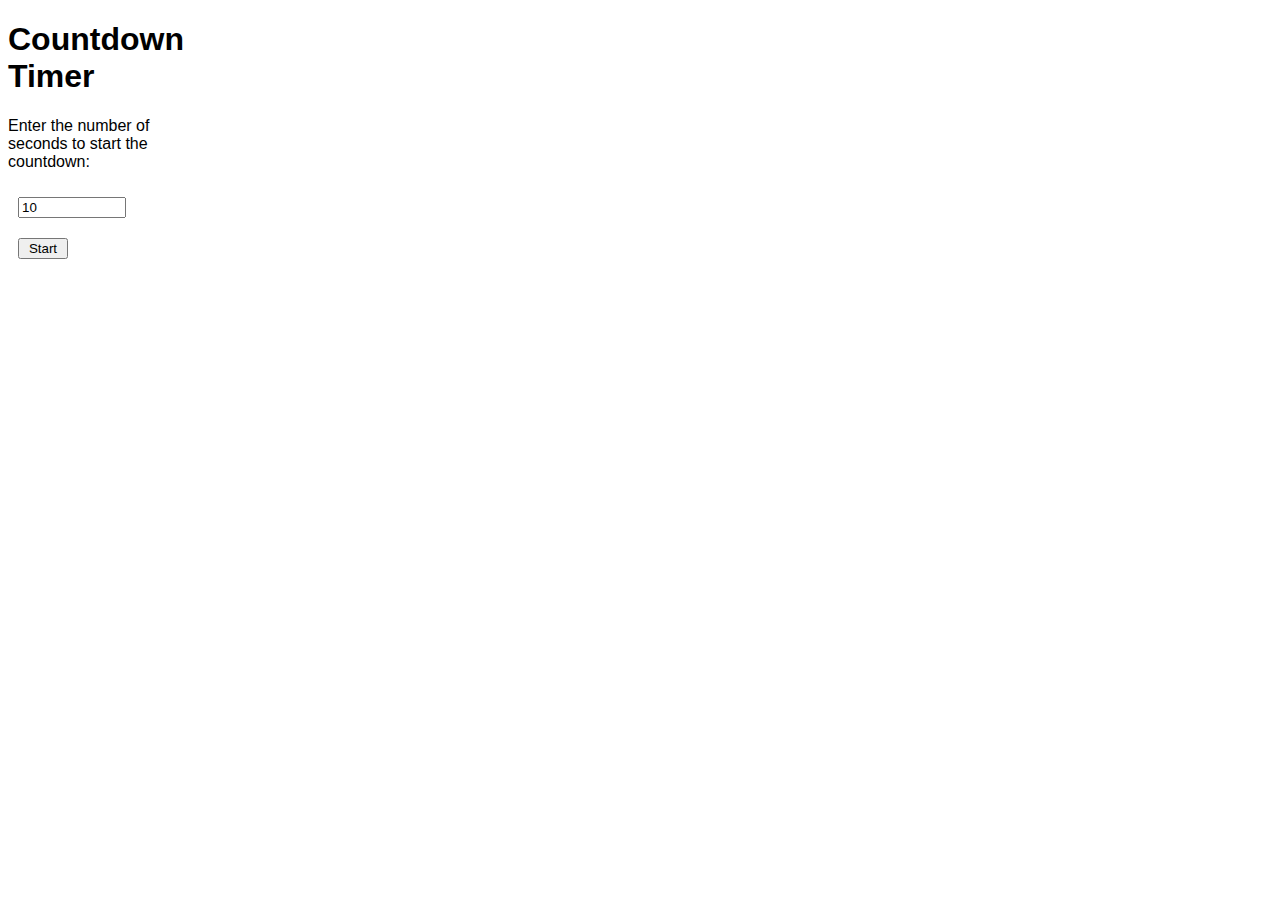
==== popup.html @ 9c2253bb "version 1.0" ====
<!DOCTYPE html>
<html>
<head>
  <style>
    body {
      width: 200px;
      height: 100px;
      font-family: Arial, sans-serif;
      font-size: 16px;
    }
    input {
      width: 100px;
      margin: 10px;
    }
    button {
      width: 50px;
      margin: 10px;
    }
    span {
      display: block;
      margin: 10px;
    }
  </style>
</head>
<body>
  <h1>Countdown Timer</h1>
  <p>Enter the number of seconds to start the countdown:</p>
  <input id="time" type="number" min="1" value="10">
  <button id="start">Start</button>
  <span id="remaining"></span>
  <script src="popup.js"></script>
</body>
</html>
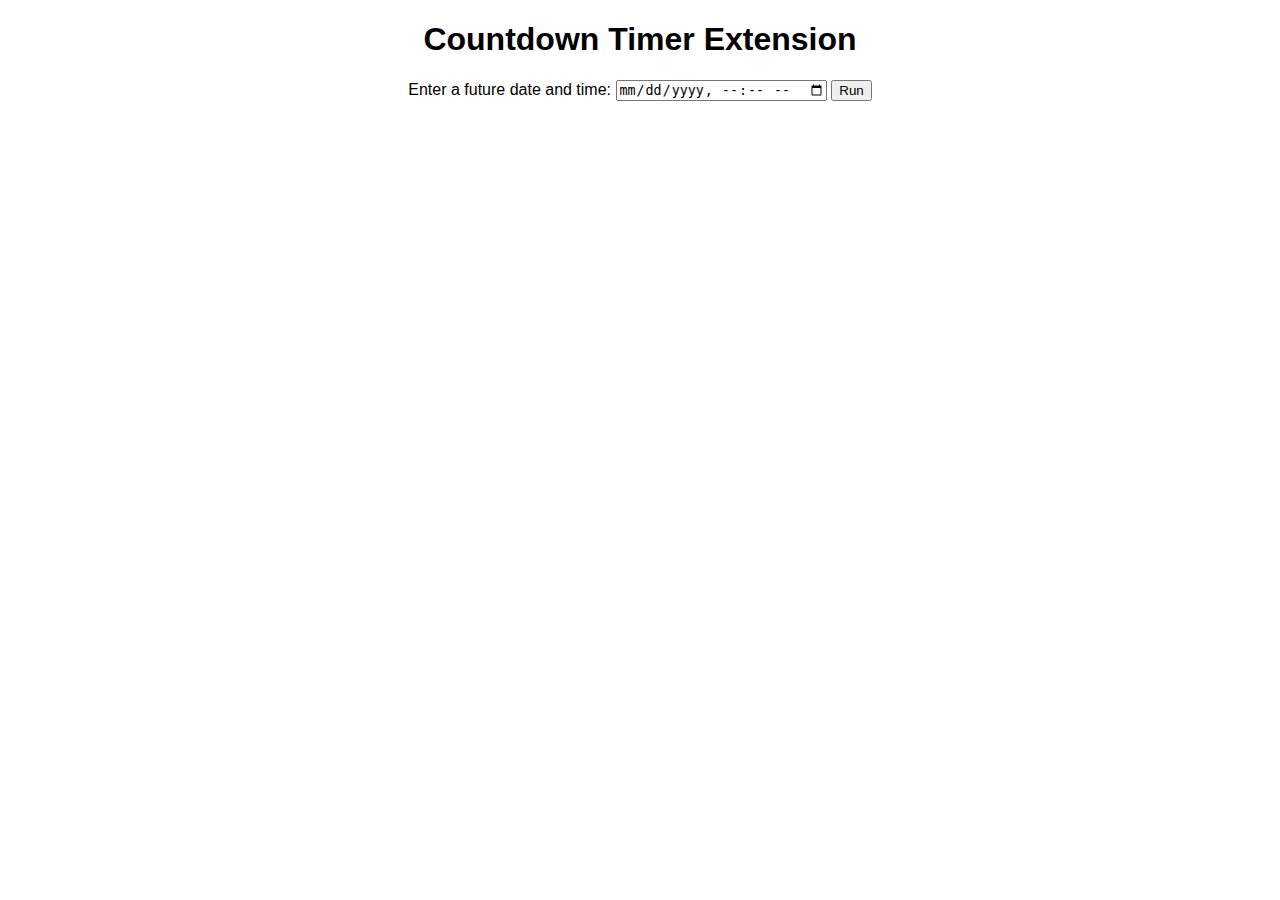
==== commit 9d879214: "working version 1.1" ====
--- a/popup.html
+++ b/popup.html
@@ -1,34 +1,27 @@
 <!DOCTYPE html>
-<html>
+<html lang="en">
 <head>
-  <style>
-    body {
-      width: 200px;
-      height: 100px;
-      font-family: Arial, sans-serif;
-      font-size: 16px;
-    }
-    input {
-      width: 100px;
-      margin: 10px;
-    }
-    button {
-      width: 50px;
-      margin: 10px;
-    }
-    span {
-      display: block;
-      margin: 10px;
-    }
-  </style>
+    <meta charset="UTF-8">
+    <meta name="viewport" content="width=device-width, initial-scale=1.0">
+    <title>Countdown Timer Extension</title>
+    <style>
+        body {
+            font-family: Arial, sans-serif;
+            text-align: center;
+            min-width: 300px;
+            min-height: 200px;
+        }
+        #countdown {
+            font-size: 2rem;
+        }
+    </style>
 </head>
 <body>
-  <h1>Countdown Timer</h1>
-  <p>Enter the number of seconds to start the countdown:</p>
-  <input id="time" type="number" min="1" value="10">
-  <button id="start">Start</button>
-  <span id="remaining"></span>
-  <script src="popup.js"></script>
+    <h1>Countdown Timer Extension</h1>
+    <label for="datetime">Enter a future date and time:</label>
+    <input type="datetime-local" id="datetime">
+    <button id="startButton">Run</button>
+    <div id="countdown"></div>
+    <script src="popup.js"></script>
 </body>
 </html>
-
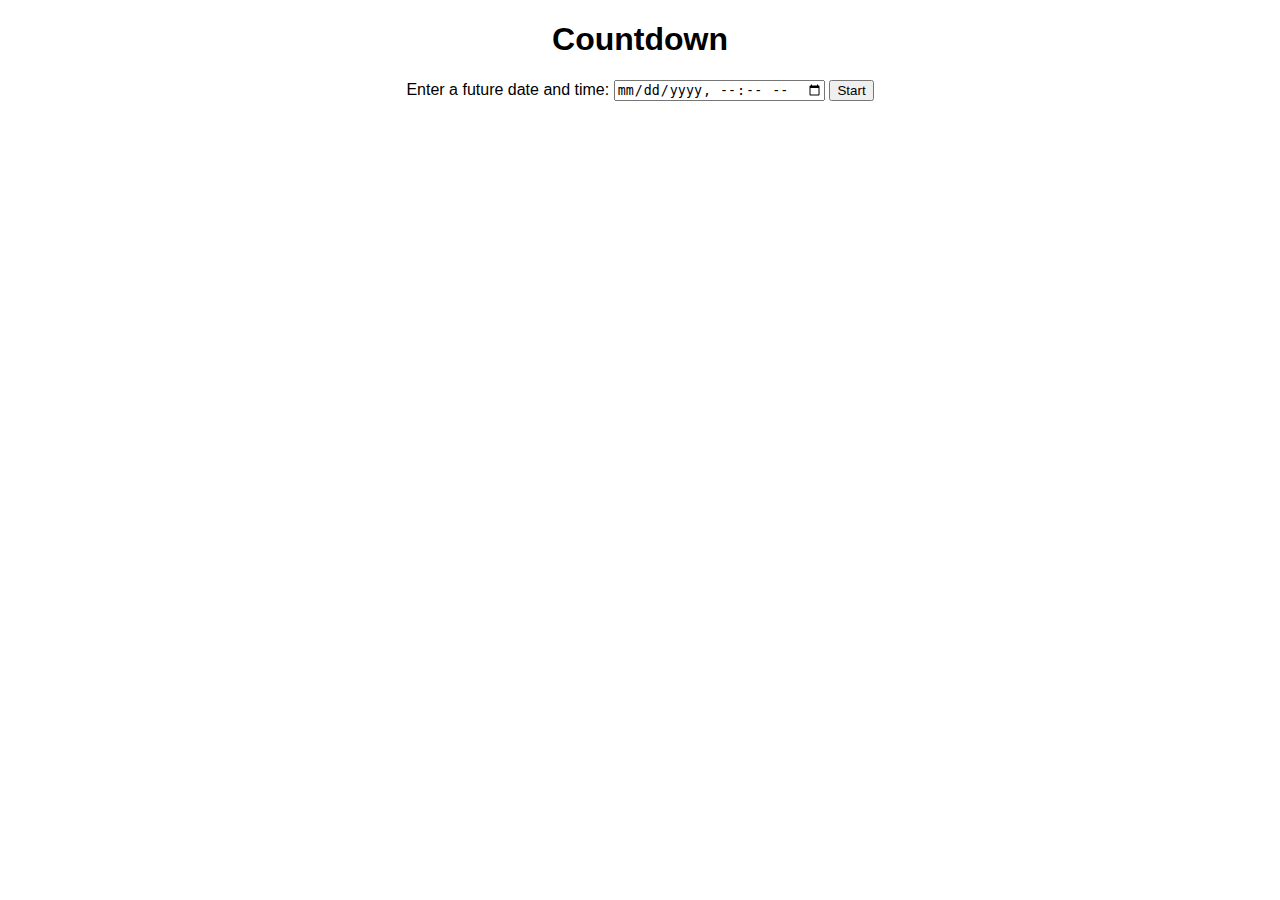
==== commit 5bac326f: "Updated Notations" ====
--- a/popup.html
+++ b/popup.html
@@ -9,7 +9,7 @@
             font-family: Arial, sans-serif;
             text-align: center;
             min-width: 300px;
-            min-height: 200px;
+            min-height: 150px;
         }
         #countdown {
             font-size: 2rem;
@@ -17,10 +17,10 @@
     </style>
 </head>
 <body>
-    <h1>Countdown Timer Extension</h1>
+    <h1>Countdown</h1>
     <label for="datetime">Enter a future date and time:</label>
     <input type="datetime-local" id="datetime">
-    <button id="startButton">Run</button>
+    <button id="startButton">Start</button>
     <div id="countdown"></div>
     <script src="popup.js"></script>
 </body>
